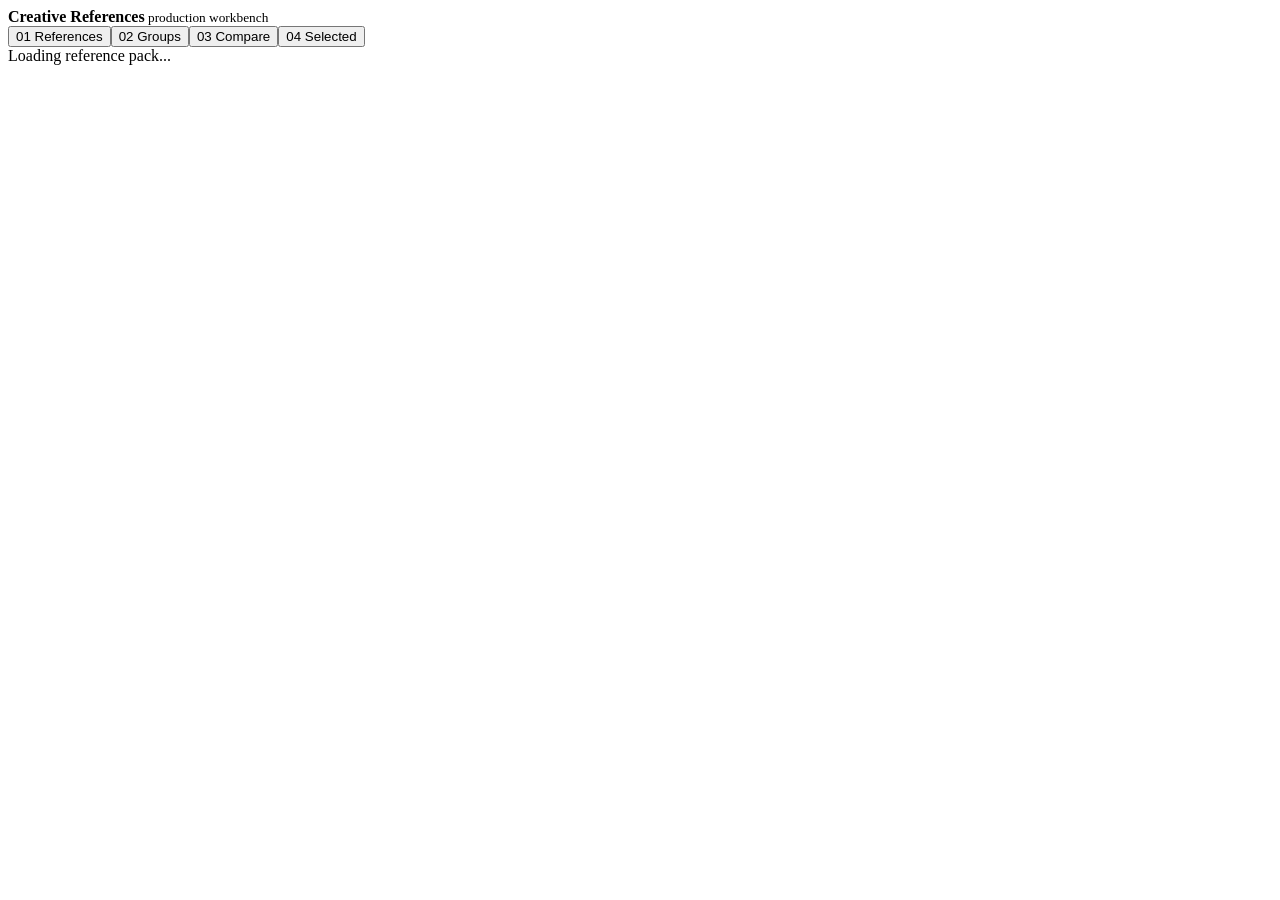
==== src/creative_research/reference_workspace_static/index.html @ 4f88b121 "Add production reference workspace" ====
<!doctype html><html lang="en"><head><meta charset="utf-8"><meta name="viewport" content="width=device-width,initial-scale=1"><meta name="description" content="Creative reference workspace"><title>Creative References</title><link rel="icon" href="favicon.svg"><link rel="stylesheet" href="style.css"></head><body><header><div><strong>Creative References</strong><small> production workbench</small></div><div id="counts"></div></header><nav><button data-tab="references" class="active">01 References</button><button data-tab="groups">02 Groups</button><button data-tab="compare">03 Compare</button><button data-tab="selected">04 Selected</button></nav><main id="main">Loading reference pack...</main><script src="app.js"></script></body></html>
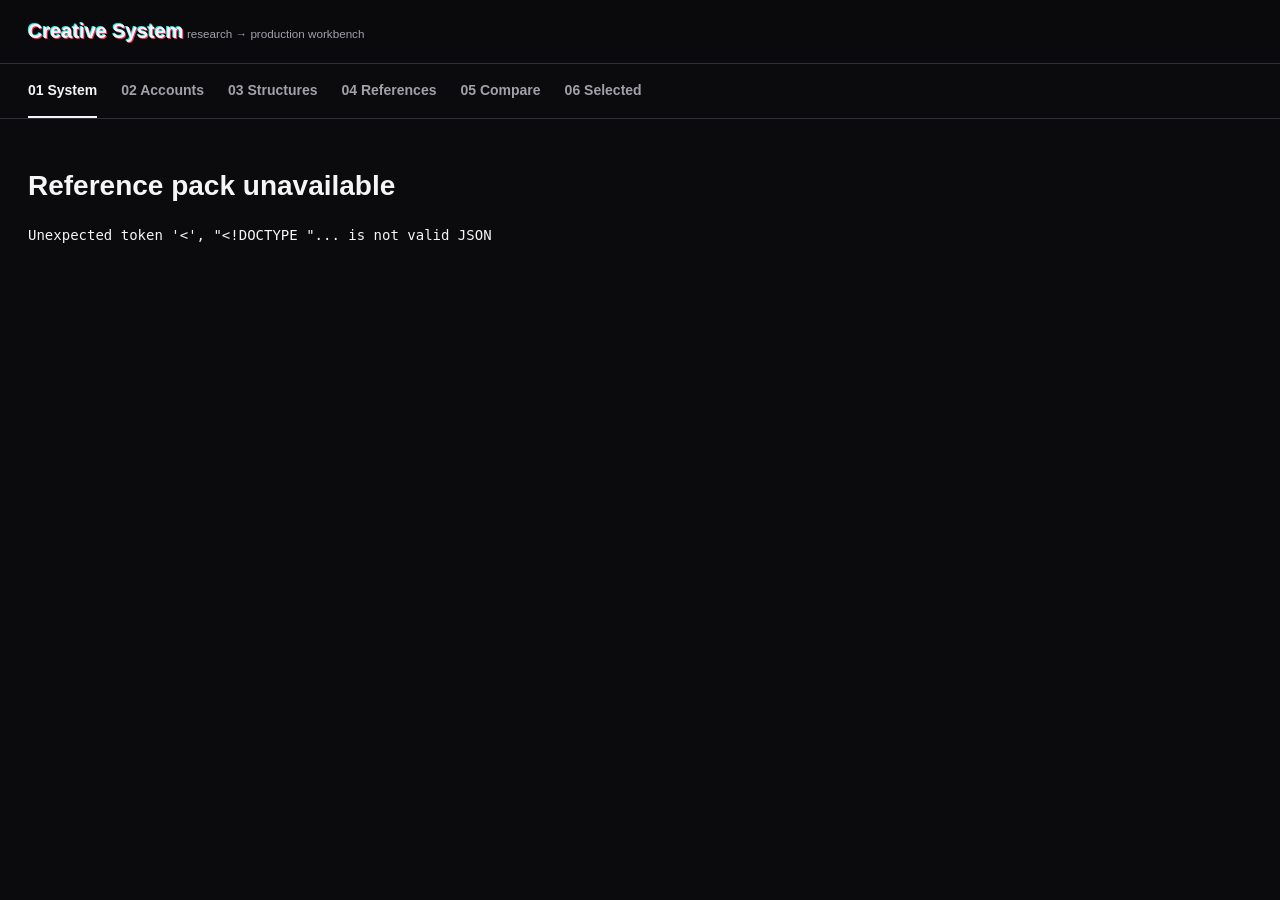
==== commit af3253c2: "Make Reference Workspace system-first" ====
--- a/src/creative_research/reference_workspace_static/index.html
+++ b/src/creative_research/reference_workspace_static/index.html
@@ -1 +1 @@
-<!doctype html><html lang="en"><head><meta charset="utf-8"><meta name="viewport" content="width=device-width,initial-scale=1"><meta name="description" content="Creative reference workspace"><title>Creative References</title><link rel="icon" href="favicon.svg"><link rel="stylesheet" href="style.css"></head><body><header><div><strong>Creative References</strong><small> production workbench</small></div><div id="counts"></div></header><nav><button data-tab="references" class="active">01 References</button><button data-tab="groups">02 Groups</button><button data-tab="compare">03 Compare</button><button data-tab="selected">04 Selected</button></nav><main id="main">Loading reference pack...</main><script src="app.js"></script></body></html>
+<!doctype html><html lang="en"><head><meta charset="utf-8"><meta name="viewport" content="width=device-width,initial-scale=1"><meta name="description" content="Creative system research workspace"><title>Creative System Workspace</title><link rel="icon" href="favicon.svg"><link rel="stylesheet" href="style.css"></head><body><header><div><strong>Creative System</strong><small> research → production workbench</small></div><div id="counts"></div></header><nav><button data-tab="system" class="active">01 System</button><button data-tab="accounts">02 Accounts</button><button data-tab="structures">03 Structures</button><button data-tab="references">04 References</button><button data-tab="compare">05 Compare</button><button data-tab="selected">06 Selected</button></nav><main id="main">Loading system map...</main><script src="app.js"></script></body></html>
--- a/src/creative_research/reference_workspace_static/style.css
+++ b/src/creative_research/reference_workspace_static/style.css
@@ -0,0 +1 @@
+:root{--bg:#0b0b0d;--panel:#151518;--soft:#202024;--text:#f5f5f7;--muted:#a1a1aa;--line:#303036;--pink:#fe2c55;--cyan:#25f4ee}*{box-sizing:border-box}body{margin:0;background:var(--bg);color:var(--text);font:14px/1.45 -apple-system,BlinkMacSystemFont,"Segoe UI",sans-serif}header{height:64px;display:flex;align-items:center;justify-content:space-between;padding:0 28px;border-bottom:1px solid var(--line);position:sticky;top:0;background:rgba(11,11,13,.96);z-index:10}header strong{font-size:20px;text-shadow:-1px -1px var(--cyan),1px 1px var(--pink)}header small,#counts{color:var(--muted)}nav{display:flex;gap:24px;padding:0 28px;border-bottom:1px solid var(--line);position:sticky;top:64px;background:var(--bg);z-index:9}nav button{border:0;border-bottom:2px solid transparent;background:none;color:var(--muted);padding:16px 0;font-weight:650;cursor:pointer}nav button.active{color:var(--text);border-bottom-color:var(--text)}main{max-width:1500px;margin:auto;padding:28px}.intro h1{margin:0;font-size:28px}.intro p,p{color:var(--muted)}.filters{display:grid;grid-template-columns:2fr repeat(6,1fr);gap:8px;margin:22px 0}input,select,button{font:inherit}input,select,.actions button,.primary{background:var(--panel);color:var(--text);border:1px solid var(--line);border-radius:6px;padding:10px}.primary{background:var(--pink);border-color:var(--pink);cursor:pointer}.grid{display:grid;grid-template-columns:repeat(3,minmax(0,1fr));gap:22px}.card{background:var(--panel);border:1px solid var(--line);border-radius:8px;overflow:hidden}.visual{aspect-ratio:9/12;background:#000;overflow:hidden}.slides{height:100%;display:flex;overflow-x:auto;scroll-snap-type:x mandatory}.slides img{width:100%;height:100%;object-fit:contain;flex:0 0 100%;scroll-snap-align:start;background:#000}.slides.large{height:520px}.visual video,.drawer video{width:100%;height:100%;object-fit:contain;background:#000}.empty-media{height:100%;display:grid;place-items:center;color:var(--muted)}.body{padding:16px}.row,.actions,.stats,.badges{display:flex;gap:10px;align-items:center;flex-wrap:wrap}.row{justify-content:space-between;color:var(--muted)}h3{line-height:1.35}.stats span{background:var(--soft);padding:8px;border-radius:5px;color:var(--muted)}.stats b{display:block;color:var(--text)}.badge{font-size:12px;background:var(--soft);padding:4px 7px;border-radius:999px}.actions{margin-top:14px}.actions button{cursor:pointer}.group-list{display:grid;gap:10px}.group{display:grid;grid-template-columns:100px 1fr 1fr;text-align:left;gap:16px;background:var(--panel);color:var(--text);border:1px solid var(--line);padding:16px;border-radius:6px;cursor:pointer}.compare-media{display:grid;grid-template-columns:repeat(4,1fr);gap:12px}.compare-media>div{min-width:0}.compare-media .slides{height:340px;background:#000}.table{overflow:auto;margin-top:20px}table{width:100%;border-collapse:collapse}th,td{padding:12px;border-bottom:1px solid var(--line);text-align:left;vertical-align:top}tr.common{background:#17221f}.common-box{margin:18px 0;padding:16px;border-left:3px solid var(--cyan);background:var(--panel)}.common-box p{margin:6px 0}.drawer-bg{position:fixed;inset:0;background:rgba(0,0,0,.72);z-index:50}.drawer{position:absolute;right:0;top:0;bottom:0;width:min(760px,95vw);overflow:auto;background:var(--bg);padding:24px;border-left:1px solid var(--line)}.drawer>button{float:right;background:var(--panel);color:var(--text);border:1px solid var(--line);padding:8px}.sequence>div{border-left:2px solid var(--line);padding:4px 0 12px 14px;margin-left:6px}.sequence p{margin:4px 0}.sequence small{color:var(--muted)}dl{display:grid;grid-template-columns:180px 1fr;gap:8px}dt{color:var(--muted)}dd{margin:0}.drawer a{color:var(--cyan)}@media(max-width:1000px){.grid{grid-template-columns:repeat(2,1fr)}.filters{grid-template-columns:repeat(2,1fr)}.compare-media{grid-template-columns:repeat(2,1fr)}}@media(max-width:650px){header{padding:0 14px}nav{padding:0 14px;gap:14px;overflow:auto}main{padding:16px}.grid{grid-template-columns:1fr}.filters{grid-template-columns:1fr}.group{grid-template-columns:1fr}.compare-media{grid-template-columns:1fr}.slides.large{height:420px}}
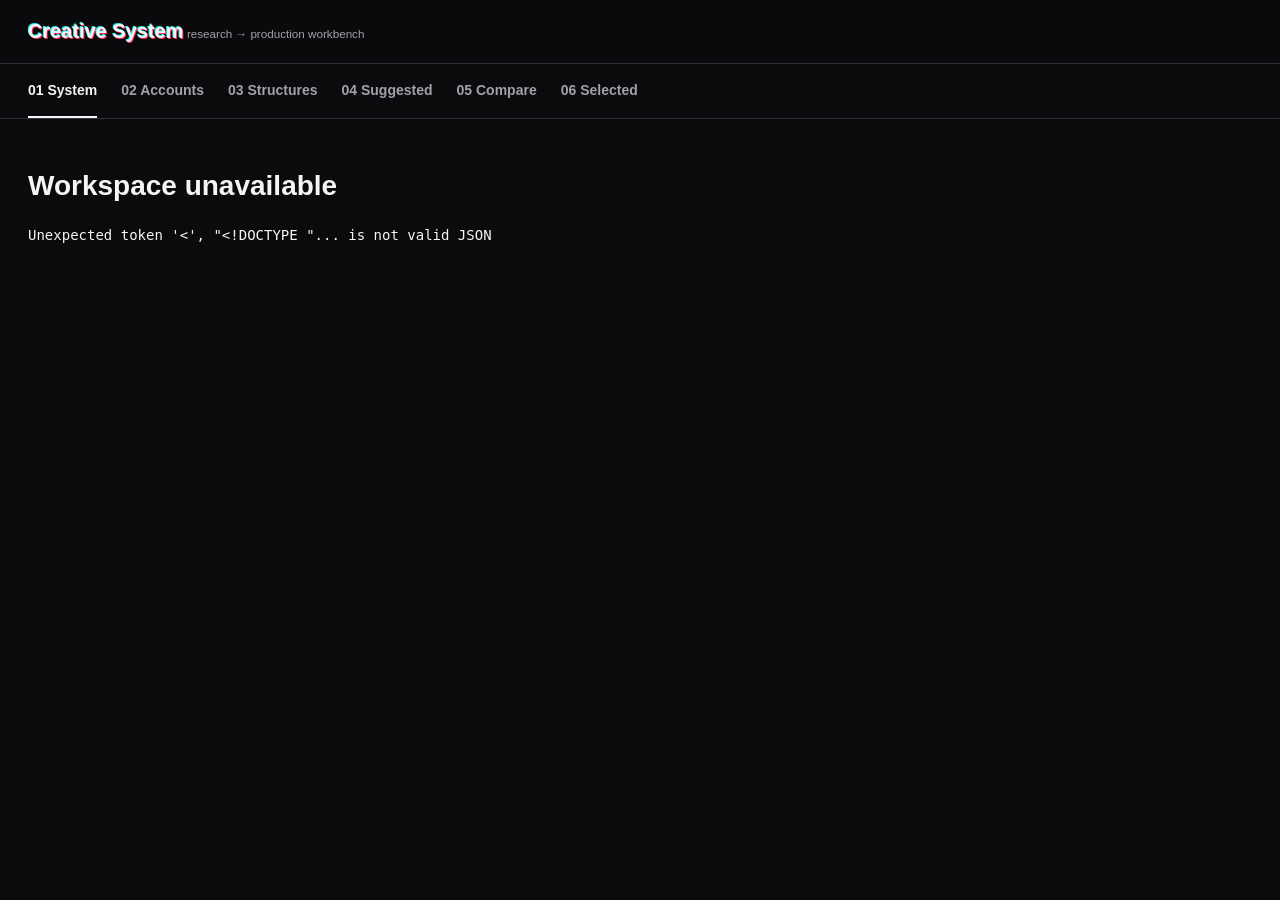
==== commit 3ce2deec: "Rename representative tab to Suggested" ====
--- a/src/creative_research/reference_workspace_static/index.html
+++ b/src/creative_research/reference_workspace_static/index.html
@@ -1 +1 @@
-<!doctype html><html lang="en"><head><meta charset="utf-8"><meta name="viewport" content="width=device-width,initial-scale=1"><meta name="description" content="Creative system research workspace"><title>Creative System Workspace</title><link rel="icon" href="favicon.svg"><link rel="stylesheet" href="style.css"></head><body><header><div><strong>Creative System</strong><small> research → production workbench</small></div><div id="counts"></div></header><nav><button data-tab="system" class="active">01 System</button><button data-tab="accounts">02 Accounts</button><button data-tab="structures">03 Structures</button><button data-tab="references">04 References</button><button data-tab="compare">05 Compare</button><button data-tab="selected">06 Selected</button></nav><main id="main">Loading system map...</main><script src="app.js"></script></body></html>+<!doctype html><html lang="en"><head><meta charset="utf-8"><meta name="viewport" content="width=device-width,initial-scale=1"><meta name="description" content="Creative system research workspace"><title>Creative System Workspace</title><link rel="icon" href="favicon.svg"><link rel="stylesheet" href="style.css"></head><body><header><div><strong>Creative System</strong><small> research → production workbench</small></div><div id="counts"></div></header><nav><button data-tab="system" class="active">01 System</button><button data-tab="accounts">02 Accounts</button><button data-tab="structures">03 Structures</button><button data-tab="references">04 Suggested</button><button data-tab="compare">05 Compare</button><button data-tab="selected">06 Selected</button></nav><main id="main">Loading system map...</main><script src="app.js"></script></body></html>
--- a/src/creative_research/reference_workspace_static/style.css
+++ b/src/creative_research/reference_workspace_static/style.css
@@ -1 +1 @@
-:root{--bg:#0b0b0d;--panel:#151518;--soft:#202024;--text:#f5f5f7;--muted:#a1a1aa;--line:#303036;--pink:#fe2c55;--cyan:#25f4ee}*{box-sizing:border-box}body{margin:0;background:var(--bg);color:var(--text);font:14px/1.45 -apple-system,BlinkMacSystemFont,"Segoe UI",sans-serif}header{height:64px;display:flex;align-items:center;justify-content:space-between;padding:0 28px;border-bottom:1px solid var(--line);position:sticky;top:0;background:rgba(11,11,13,.96);z-index:10}header strong{font-size:20px;text-shadow:-1px -1px var(--cyan),1px 1px var(--pink)}header small,#counts{color:var(--muted)}nav{display:flex;gap:24px;padding:0 28px;border-bottom:1px solid var(--line);position:sticky;top:64px;background:var(--bg);z-index:9}nav button{border:0;border-bottom:2px solid transparent;background:none;color:var(--muted);padding:16px 0;font-weight:650;cursor:pointer}nav button.active{color:var(--text);border-bottom-color:var(--text)}main{max-width:1500px;margin:auto;padding:28px}.intro h1{margin:0;font-size:28px}.intro p,p{color:var(--muted)}.filters{display:grid;grid-template-columns:2fr repeat(6,1fr);gap:8px;margin:22px 0}input,select,button{font:inherit}input,select,.actions button,.primary{background:var(--panel);color:var(--text);border:1px solid var(--line);border-radius:6px;padding:10px}.primary{background:var(--pink);border-color:var(--pink);cursor:pointer}.grid{display:grid;grid-template-columns:repeat(3,minmax(0,1fr));gap:22px}.card{background:var(--panel);border:1px solid var(--line);border-radius:8px;overflow:hidden}.visual{aspect-ratio:9/12;background:#000;overflow:hidden}.slides{height:100%;display:flex;overflow-x:auto;scroll-snap-type:x mandatory}.slides img{width:100%;height:100%;object-fit:contain;flex:0 0 100%;scroll-snap-align:start;background:#000}.slides.large{height:520px}.visual video,.drawer video{width:100%;height:100%;object-fit:contain;background:#000}.empty-media{height:100%;display:grid;place-items:center;color:var(--muted)}.body{padding:16px}.row,.actions,.stats,.badges{display:flex;gap:10px;align-items:center;flex-wrap:wrap}.row{justify-content:space-between;color:var(--muted)}h3{line-height:1.35}.stats span{background:var(--soft);padding:8px;border-radius:5px;color:var(--muted)}.stats b{display:block;color:var(--text)}.badge{font-size:12px;background:var(--soft);padding:4px 7px;border-radius:999px}.actions{margin-top:14px}.actions button{cursor:pointer}.group-list{display:grid;gap:10px}.group{display:grid;grid-template-columns:100px 1fr 1fr;text-align:left;gap:16px;background:var(--panel);color:var(--text);border:1px solid var(--line);padding:16px;border-radius:6px;cursor:pointer}.compare-media{display:grid;grid-template-columns:repeat(4,1fr);gap:12px}.compare-media>div{min-width:0}.compare-media .slides{height:340px;background:#000}.table{overflow:auto;margin-top:20px}table{width:100%;border-collapse:collapse}th,td{padding:12px;border-bottom:1px solid var(--line);text-align:left;vertical-align:top}tr.common{background:#17221f}.common-box{margin:18px 0;padding:16px;border-left:3px solid var(--cyan);background:var(--panel)}.common-box p{margin:6px 0}.drawer-bg{position:fixed;inset:0;background:rgba(0,0,0,.72);z-index:50}.drawer{position:absolute;right:0;top:0;bottom:0;width:min(760px,95vw);overflow:auto;background:var(--bg);padding:24px;border-left:1px solid var(--line)}.drawer>button{float:right;background:var(--panel);color:var(--text);border:1px solid var(--line);padding:8px}.sequence>div{border-left:2px solid var(--line);padding:4px 0 12px 14px;margin-left:6px}.sequence p{margin:4px 0}.sequence small{color:var(--muted)}dl{display:grid;grid-template-columns:180px 1fr;gap:8px}dt{color:var(--muted)}dd{margin:0}.drawer a{color:var(--cyan)}@media(max-width:1000px){.grid{grid-template-columns:repeat(2,1fr)}.filters{grid-template-columns:repeat(2,1fr)}.compare-media{grid-template-columns:repeat(2,1fr)}}@media(max-width:650px){header{padding:0 14px}nav{padding:0 14px;gap:14px;overflow:auto}main{padding:16px}.grid{grid-template-columns:1fr}.filters{grid-template-columns:1fr}.group{grid-template-columns:1fr}.compare-media{grid-template-columns:1fr}.slides.large{height:420px}}
+:root{--bg:#0b0b0d;--panel:#151518;--soft:#202024;--text:#f5f5f7;--muted:#a1a1aa;--line:#303036;--pink:#fe2c55;--cyan:#25f4ee;--ok:#1f7a55;--warn:#8a5b12}*{box-sizing:border-box}body{margin:0;background:var(--bg);color:var(--text);font:14px/1.45 -apple-system,BlinkMacSystemFont,"Segoe UI",sans-serif}header{height:64px;display:flex;align-items:center;justify-content:space-between;padding:0 28px;border-bottom:1px solid var(--line);position:sticky;top:0;background:rgba(11,11,13,.96);z-index:10}header strong{font-size:20px;text-shadow:-1px -1px var(--cyan),1px 1px var(--pink)}header small,#counts{color:var(--muted)}nav{display:flex;gap:24px;padding:0 28px;border-bottom:1px solid var(--line);position:sticky;top:64px;background:var(--bg);z-index:9;overflow-x:auto}nav button{border:0;border-bottom:2px solid transparent;background:none;color:var(--muted);padding:16px 0;font-weight:650;cursor:pointer;white-space:nowrap}nav button.active{color:var(--text);border-bottom-color:var(--text)}main{max-width:1550px;margin:auto;padding:28px}.intro h1{margin:0;font-size:28px}.intro p,p{color:var(--muted)}.section-title{margin-top:32px}.metric-grid{display:grid;grid-template-columns:repeat(4,minmax(0,1fr));border-top:1px solid var(--line);border-bottom:1px solid var(--line);margin:22px 0}.metric{padding:18px;border-right:1px solid var(--line)}.metric:nth-child(4n){border-right:0}.metric small,.metric span{display:block;color:var(--muted)}.metric strong{display:block;font-size:23px;margin:3px 0}.coverage{display:flex;justify-content:space-between;gap:16px;padding:13px 16px;border-left:3px solid;margin:18px 0}.coverage span{color:var(--muted)}.coverage-ok{background:#10251c;border-color:var(--ok)}.coverage-warn{background:#291e0d;border-color:var(--warn)}.system-grid{display:grid;grid-template-columns:2fr 1fr;gap:18px}.dimension-grid{display:grid;grid-template-columns:repeat(2,minmax(0,1fr));gap:18px}.panel{background:var(--panel);border:1px solid var(--line);border-radius:8px;padding:18px}.bar-list{display:grid;gap:10px}.bar-item,.dim-row{display:grid;grid-template-columns:minmax(180px,1fr) minmax(120px,2fr) 80px;gap:12px;align-items:center}.bar-item span small,.dim-row span small{display:block;color:var(--muted)}.bar-track{height:8px;background:var(--soft);overflow:hidden}.bar-fill{height:100%;background:var(--text)}.dim-row{padding:8px 0;border-bottom:1px solid var(--line)}.filters{display:grid;grid-template-columns:2fr repeat(6,1fr);gap:8px;margin:22px 0}input,select,button{font:inherit}input,select,.actions button,.primary{background:var(--panel);color:var(--text);border:1px solid var(--line);border-radius:6px;padding:10px}.primary{background:var(--pink);border-color:var(--pink);cursor:pointer}.grid{display:grid;grid-template-columns:repeat(3,minmax(0,1fr));gap:22px}.card{background:var(--panel);border:1px solid var(--line);border-radius:8px;overflow:hidden}.visual{aspect-ratio:9/12;background:#000;overflow:hidden}.slides{height:100%;display:flex;overflow-x:auto;scroll-snap-type:x mandatory}.slides img{width:100%;height:100%;object-fit:contain;flex:0 0 100%;scroll-snap-align:start;background:#000}.slides.large{height:520px}.visual video,.drawer video{width:100%;height:100%;object-fit:contain;background:#000}.empty-media{height:100%;display:grid;place-items:center;color:var(--muted)}.body{padding:16px}.row,.actions,.stats,.badges{display:flex;gap:10px;align-items:center;flex-wrap:wrap}.row{justify-content:space-between;color:var(--muted)}.source{font-size:12px}h3{line-height:1.35}.stats span{background:var(--soft);padding:8px;border-radius:5px;color:var(--muted)}.stats b{display:block;color:var(--text)}.badge{font-size:12px;background:var(--soft);padding:4px 7px;border-radius:999px}.actions{margin-top:14px}.actions button{cursor:pointer}.group-list{display:grid;gap:10px}.group{display:grid;grid-template-columns:100px 1fr 1fr;text-align:left;gap:16px;background:var(--panel);color:var(--text);border:1px solid var(--line);padding:16px;border-radius:6px;cursor:pointer}.compare-media{display:grid;grid-template-columns:repeat(4,1fr);gap:12px}.compare-media>div{min-width:0}.compare-media small{display:block;color:var(--muted)}.compare-media .slides{height:340px;background:#000}.table{overflow:auto;margin-top:20px}table{width:100%;border-collapse:collapse}th,td{padding:11px;border-bottom:1px solid var(--line);text-align:left;vertical-align:top;white-space:nowrap}tr.common{background:#17221f}.common-box{margin:18px 0;padding:16px;border-left:3px solid var(--cyan);background:var(--panel)}.common-box p{margin:6px 0}.drawer-bg{position:fixed;inset:0;background:rgba(0,0,0,.72);z-index:50}.drawer{position:absolute;right:0;top:0;bottom:0;width:min(760px,95vw);overflow:auto;background:var(--bg);padding:24px;border-left:1px solid var(--line)}.drawer>button{float:right;background:var(--panel);color:var(--text);border:1px solid var(--line);padding:8px}.sequence>div{border-left:2px solid var(--line);padding:4px 0 12px 14px;margin-left:6px}.sequence p{margin:4px 0}.sequence small{color:var(--muted)}dl{display:grid;grid-template-columns:180px 1fr;gap:8px}dt{color:var(--muted)}dd{margin:0}.drawer a{color:var(--cyan)}@media(max-width:1050px){.metric-grid{grid-template-columns:repeat(2,1fr)}.metric:nth-child(2n){border-right:0}.system-grid,.dimension-grid{grid-template-columns:1fr}.grid{grid-template-columns:repeat(2,1fr)}.filters{grid-template-columns:repeat(2,1fr)}.compare-media{grid-template-columns:repeat(2,1fr)}}@media(max-width:650px){header{padding:0 14px}nav{padding:0 14px;gap:14px}main{padding:16px}.metric-grid,.grid,.filters,.group,.compare-media{grid-template-columns:1fr}.bar-item,.dim-row{grid-template-columns:1fr}.slides.large{height:420px}}.drawer.group-drawer{width:min(1180px,97vw)}.wrap-cell{white-space:normal;min-width:280px}.group-drawer .table{max-height:62vh;overflow:auto}.group-drawer table{font-size:12px}.group-drawer th{position:sticky;top:0;background:var(--bg);z-index:1}.group-drawer .actions{margin:10px 0 18px}.group-drawer .actions button{background:var(--soft);color:var(--text);border:1px solid var(--line);border-radius:6px;padding:7px 9px;cursor:pointer}.group-ref-grid{display:grid;grid-template-columns:repeat(4,minmax(0,1fr));gap:12px;margin:12px 0 22px}.group-ref-card{padding:0;overflow:hidden;text-align:left;background:var(--panel);color:var(--text);border:1px solid var(--line);border-radius:8px;cursor:pointer}.group-ref-media{aspect-ratio:9/12;background:#000;overflow:hidden}.group-ref-media .slides{height:100%}.group-ref-card>span{display:block;padding:10px}.group-ref-card small{display:block;color:var(--muted);margin-top:3px}.member-thumb{display:block;width:62px;height:82px;object-fit:cover;background:#000;border-radius:5px}.empty-thumb{display:grid;place-items:center;color:var(--muted);border:1px solid var(--line)}@media(max-width:900px){.group-ref-grid{grid-template-columns:repeat(2,minmax(0,1fr))}}@media(max-width:560px){.group-ref-grid{grid-template-columns:1fr}}
